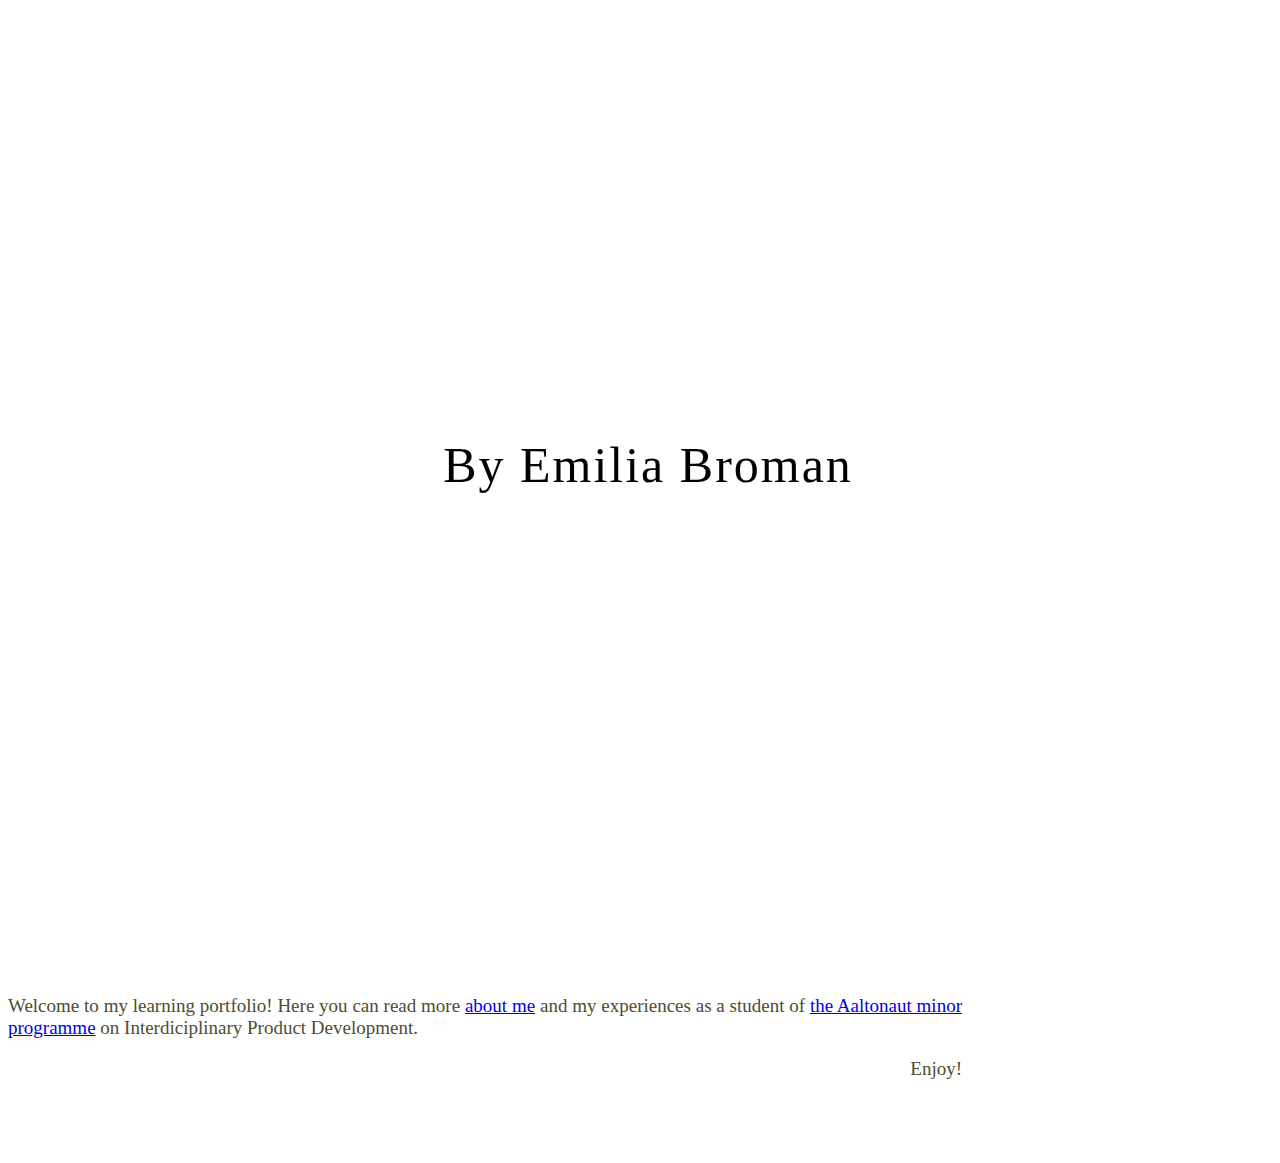
==== index.html @ 01765a72 "melkein valmis" ====
<html lang="en"><head><meta http-equiv="Content-Type" content="text/html; charset=UTF-8">
    <meta charset="utf-8">
    <meta http-equiv="X-UA-Compatible" content="IE=edge">
    <meta name="viewport" content="width=device-width, initial-scale=1">
    <meta name="description" content="">
    <meta name="author" content="">

    <title>Learning Portfolio</title>
    
    <script src="js/jquery-1.6.2.min.js"></script>
    
    <!-- Bootstrap core CSS -->
    <link href="css/bootstrap.min.css" rel="stylesheet">
    
    <!-- Font Awesome -->
    <link href="css/font-awesome.css" rel="stylesheet">

    <!-- Custom styles for this template -->
    <link href="css/styles-index.css" rel="stylesheet">
    <!--<link href="css/saara.css" rel="stylesheet">
    <link href="css/jami.css" rel="stylesheet">-->
    <!--<link href="css/emilia.css" rel="stylesheet">-->
    <link href="css/kokeilu.css" rel="stylesheet">

    <!-- Just for debugging purposes. Don't actually copy this line! -->
    <!--[if lt IE 9]><script src="../../assets/js/ie8-responsive-file-warning.js"></script><![endif]-->

    <!-- HTML5 shim and Respond.js IE8 support of HTML5 elements and media queries -->
    <!--[if lt IE 9]>
      <script src="https://oss.maxcdn.com/libs/html5shiv/3.7.0/html5shiv.js"></script>
      <script src="https://oss.maxcdn.com/libs/respond.js/1.4.2/respond.min.js"></script>
    <![endif]-->
  </head>

    <body class="teambackground">
    <style>.path {
    stroke-dashoffset: 6000;
    stroke-dasharray: 5000;}</style>



    <div style="height: 100%">
    
    <div class="navbar navbar-fixed-top">
     <ul class="topnav" style="font-family: robotolight;">
        <li style="float:right"><b><a style="font-size:14px" href="courses.html">AALTONAUT</a></b></li>
        <li style="float:right"><b><a style="font-size:14px" href="about.html">ABOUT ME</a></b></li>
        
        <li style="float:left; font-family: archistico;"><b><a href="index.html" style="margin-left: 10px; font-size:22px; position:absolute;">PORTFOLIO</a></b>
        <!--<img src='img/logo.png' style="width:15%;position:fixed; padding-top:45px; padding-left:7px;"></img>-->
        </li>
        </ul> 
    </div>
    <section class="lakephoto parallax" style="text-align:center;"> 
<h2 class="title">LEARNING PORTFOLIO</h2>
<p class="under">By Emilia Broman</p>

    </section>
    </div>

    <div style="position: absolute;">
    
    <script> 
    $(window).scroll(function() {
    if ($(this).scrollTop() > 600){ // Set position from top to add class
        $('ul').addClass("shrink");
    } else {
        $('ul').removeClass("shrink");
    }
    });
    </script>
    
    <div class="block-wrapper-inner" style="padding-top:50px; background-color: white;">
        <div class="container" style="width: 75%; font-family: robotolight; color: #4d4d33">
        </br>
            <p style="font-size:19px;" class="justify">Welcome to my learning portfolio! Here you can read more <a href="about.html">about me</a> and my experiences as a student of <a href="courses.html">the Aaltonaut minor programme</a> on Interdiciplinary Product Development. </p>
            <p style="font-size:19px;text-align:right">Enjoy!</p>
            


        
            
    </div>

    </div>
    </div>
    <script>
    $(document).ready(function() {
  //variable for the 'stroke-dashoffset' unit
  var $dashOffset = $(".path").css("stroke-dashoffset");
  //on a scroll event - execute function
  $(window).scroll(function() {
    //calculate how far down the page the user is 
    
    var $percentageComplete = (($(window).scrollTop() / ($("html").height())) * 100);
    //convert dashoffset pixel value to interger
    var $newUnit = parseInt($dashOffset, 10);
    //get the value to be subtracted from the 'stroke-dashoffset'
    var $offsetUnit = $percentageComplete * ($newUnit / 100);
    console.log($offsetUnit);
    //set the new value of the dashoffset to create the drawing effect
    $(".path").css("stroke-dashoffset", -$newUnit + $offsetUnit);
    });
    });</script>
    
    <script>

$(window).scroll(function(){
    $("#svg1").css("opacity", 1 - $(window).scrollTop() / 400);
});

</script>   
    
    
    <!-- Bootstrap core JavaScript
    ================================================== -->
    <!-- Placed at the end of the document so the pages load faster -->
    <!--script src="./Tinyone - HTML_files/jquery.min.js"></script>
    <script src="./Tinyone - HTML_files/bootstrap.min.js"></script>
    <script src="./Tinyone - HTML_files/offcanvas.js"></script>
    <script src="./Tinyone - HTML_files/function.js"></script-->
  

</body></html>
---- css/styles-index.css ----
/*Changes to the top menu*/
/*#top_menu_14 {
position:absolute;
}*/

#content {
width:auto;
margin-left:0px;
}

#sideMenu {
display:none;
}

#top_title {
display:none;
}
        
html, body, section, .container {
	height: 100%;
}

a img {
	width: 80%;
}

#svg{
	padding-top: 10%;
	margin-left: 25%;
	position: inherit;
	margin: auto;
	display: block;
}

@font-face {
    font-family: 'bebas_neuebold';
    src: url('bebasneue_bold-webfont.woff') format('woff');
    font-weight: normal;
    font-style: normal;
}

span h1 {
	padding-top: 10%;
}

h1 span {
	color: white;
	padding: 10px;
	font-size: larger;
	text-shadow: 4px 2px gray;
	text-shadow: 4px 2px rgba(0,0,0,0.5);
}


.centerrow {
	text-align: center;
}

.centercol {
	display: inline-table;
	float: none;
	text-align: left;
	margin-right: 60px;
	margin-left: 30px;
}

.block-container {
	width: 940px !important;
}

.block-wrapper-inner {
	/*padding-left: 100px;*/
	padding-top: 10%;
    padding-bottom: 5%;
}

.block, .lead {
	font-size: 20px;
}


body {
   height: 100%;
   background-color: white;
   background-size: cover;
  -webkit-font-smoothing: antialiased; /* font smoothing */
  -moz-osx-font-smoothing: grayscale;
  font-family: 'Source Sans Pro', sans-serif;
  

}

.teambackground {
	/*background: whitesmoke;*/
}

h1, h2, h3, h4, h5, h6 {
	font-weight: 700;
}

.rowborder {
	margin-bottom: 60px;
}

/* Photos */

/* Navigation arrows */

section {
	/*text-align: center;*/
	/*margin: 40px;*/
	height: 100%;
	overflow: hidden;
}

section h1 {
	margin-top: 160px;
}

video#bgvid { 
    position: absolute;
    top: 50%;
    left: 50%;
    min-width: 110%;
    min-height: 100%;
	background-size: cover;

    width: auto;
    height: auto;
    z-index: -100;

    -ms-transform: translateX(-50%) translateY(-50%);
    -moz-transform: translateX(-50%) translateY(-50%);
    -webkit-transform: translateX(-50%) translateY(-50%);
    transform: translateX(-50%) translateY(-50%);
    
}

.sciencephoto {
	background: url('../img/wiki04.jpg') no-repeat;
	background-size: 100%;
	background-position: 0% 0%;
	height: 110%;
	width: 100%;
	position: fixed;
    z-index: 0;
}

.handshakephoto {
	background-size: 100%;
	background-position: 0% 0%;
	height: 110%;
	width: 100%;
}

section nav a {
	position: absolute;
	display: block;
	top: 50%;
}

ul.topnav {
	list-style: none;
    margin: 0;
    padding: 0;
    overflow: hidden;
	position: fixed;
	top: 0;
    width: 100%;
}

ul.topnav li {
    float: left;
}

ul.topnav li a {
    display: block;
    color: white;
    padding: 14px 16px;
    text-decoration: none;
}

ul.topnav li a:hover {
	color:  #e6e6e6;
}

.shrink{
	background-color: #FFFFFF;
}

ul.shrink li a{
	color: black;
}

.shrink_botnav{
	background-color: #FFFFFF;
	
}

ul.shrink_botnav li a{
	color: black;
}

ul.botnav {
	list-style: none;
    margin: 0;
    padding: 0;
    overflow: hidden;
	position: relative;
	bottom: 0;
    width: 100%;
    font-family: 'robotolight';
}

ul.botnav li {
    text-align: center;
	margin-bottom: initial;
    display: inline-block;
}

ul.botnav li a {
    display: inline;
	float: left;
    color: black;
    padding: 14px 16px;
    text-decoration: none;
	font-weight: bold;
}

ul.botnav li a:hover {
	color: #9BC2CF;
}

/* CSS Parallax  

.parallax {
	perspective: 1px;
	height: 100vh;
	overflow-x: hidden;
	overflow-y: auto;
}

.parallax__layer {
	position: absolute;
	top: 0;
	right: 0;
	bottom: 0;
	left: 0;
}

.parallax__layer--base {
	transform: translateZ(0);
}

.parallax__layer--back {
	transform: translateZ(-1px) scale(2);
}*/


/* Mobile style */

@media screen and (max-width: 600px) {
	#svg {
		padding-left: 0;
		margin-top: 20%;
		width: 100%;
	}
	
	.lead {
		font-size: 16px;
	}
	
	.block-wrapper-inner {
		padding-left: 0;
	}
	
	.centercol {
		margin-right: 0;
		margin-left: 0;
	}
	
	.container .col-md-3 {
		margin-bottom: 60px;
	}
	
	.handshakephoto {
		background-position: 0% 25%;
	}
    
    .navbar-fixed-bottom {
        display: none;
    }

}

/* Jami css*/


.parallax {
    height: 110%;
    width: 100%;
    position: fixed;
    z-index: 0;
}

#features {
    top: 100%;
}

#globalWrapper {
    font-size: 100%;
    position: static;
}

#content {
    padding: 0px;
    position: static;
}

#top_menu_under {
    display: none;
}

#top_menu_inside {
    box-sizing: content-box;
    line-height: initial;
}

#top_menu_14 {
    box-sizing: content-box; /* This gets modified by Bootstrap */
}

#HQ_page p {
    font-family: inherit;
	font-size: 17px;
}

#HQ_page h1, h2, h3, h4, h5 {
    font-family: inherit;
    overflow: inherit;
}

ul.topnav {
    margin-top: 0px;
}

.sectionjee h2 {
	position: relative;
	top: 50%;
	transform: translateY(-50%);
	margin: auto;
}


/* Emilia css */

.teamphoto {
	background: url('../img/people.jpg') no-repeat;
	background-size: 100%;
	background-position: 0% 30%;
	height: 110%;
	width: 100%;
	/*background: #cc6055;*/
    position: fixed;
    z-index: 0;

}

.lakephoto {
    background: url('../img/DSC_0320.jpg') no-repeat;
    background-size: 100%;
    background-size: cover;
    background-position: 0% 30%;
    height: 100%;
    width: 100%;
    position: fixed;
    z-index: 0;
}


ul.topnav li a.current {
	text-transform: bold;
	
}

ul.topnav li a img {
	position:absolute;
	width:10%;
}

 ul.botnav li a.active { 
   color: #4D6167;
 }

.sectionjee {
	/*background-size: 100%;*/
	position: relative;
    margin-left: 0;
	margin-right: 0;
	margin-top: 0;
    padding: 0;
	height: 130px;
    background-color:  #b1834f;
    overflow: hidden;
	font-size: 20px;
	text-align: center;
	color: white;
	-webkit-box-shadow: 0px 7px 15px 0px rgba(0,0,0,0.24);
	-moz-box-shadow: 0px 7px 15px 0px rgba(0,0,0,0.24);
	box-shadow: 0px 7px 15px 0px rgba(0,0,0,0.24);
}

.section1 p {
	margin: 0;
}

.algaephoto {
	margin-bottom: 30px;
	margin-right: 15px;
	vertical-align: middle;
	float: left;
	width: 30%;
	border: 5px;
}

.box-shadow {
	  position: relative;
	  float: right;
}

.box-shadow::after {
    box-shadow: inset 0 0 10px 10px white;
    bottom: 0;
    content: "";
    display: block;
    left: 0;
    position: absolute;
    right: 0;
    top: 0;
	height: 90%;
    width: 30%;
}

section h2 {
	display: block;
	margin-top: 250px;
	font-size: 70px;
	color: white;
}

p.justify {
	text-align: justify;
}

.modelingphoto {
	background: url('../img/wiki05.jpg') no-repeat;
	background-size: 100%;
	background-position: 0% 0%;
	height: 110%;
	width: 100%;
    position: fixed;
    z-index: 0;

}

.hpphoto {
	background: url('../img/wiki10.jpg') no-repeat;
	background-size: 100%;
	background-position: 0% 0%;
	height: 110%;
	width: 100%;
    position: fixed;
    z-index: 0;
}

.collabphoto {
	background: url('../img/wiki14.jpg') no-repeat;
	background-size: 100%;
	background-position: 0% 0%;
	height: 110%;
	width: 100%;
    position: fixed;
    z-index: 0;
}

.achievementsphoto {
	background: url('../img/wiki09.jpg') no-repeat;
	background-size: 100%;
	background-position: 0% 0%;
	height: 110%;
	width: 100%;
    position: fixed;
    z-index: 0;
}

progress {
  /* Positioning */
  position: fixed;
  left: 0;
  bottom: 0;
  margin-bottom: 47px;

  /* Dimensions */
  width: 100%;
  height: 3px;

  /* Reset the appearance */
  -webkit-appearance: none;
     -moz-appearance: none;
          appearance: none;

  /* Get rid of the default border in Firefox/Opera. */
  border: none;

  /* Progress bar container for Firefox/IE10+ */
  background-color: transparent;

  /* Progress bar value for IE10+ */
  color: #e6e6e6;
}

progress::-webkit-progress-bar {
  background-color: transparent;
}

progress::-webkit-progress-value {
  background-color: #9BC2CF;
}

progress::-moz-progress-bar {
  background-color: #e6e6e6;
}

.title {
	font-family: "archistico"; 
	font-size: 90px; 
	letter-spacing: 2px;
	/*text-shadow: 4px 4px 0px rgba(0,0,0,0.2);*/

}

.under {
	font-family: "mathlete";
	font-size: 50px;
	letter-spacing: 2px;
	padding-top: -10;

}

/* Saara css */

@font-face {
    font-family: 'robotolight';
    src: url('roboto-light-webfont.woff') format('woff');
    font-weight: normal;
    font-style: normal;

}
@font-face {
    font-family: 'archistico';
    src: url('archistico_simple_webfont.woff') format('woff');
    font-weight: normal;
    font-style: normal;

}


#svg1{
	/*padding-top: 7%;*/
	margin-left: 35%;
	position: inherit;
	margin: auto;
	display: block;
}

ul.topnav li a img {
	position:relative;
	width:15%;
}
 
 .index:hover{
	 opacity: 0.6;
	 
 }
 @font-face {
    font-family: 'im_fell_french_canon_proIt';
    src: url('fefcit27c-webfont.woff') format('woff');
    font-weight: normal;
    font-style: normal;

}

@font-face {
    font-family: 'robotoregular';
    src: url('roboto-regular-webfont.woff') format('woff');
    font-weight: normal;
    font-style: normal;

}
@font-face {
    font-family: 'mathlete';
    src: url('mathlete_skinnyslant_webfont.woff') format('woff');
    font-weight: normal;
    font-style: normal;
    }

:target {
  background: #ccc;
  border: solid 1px #aaa;
}

.algaephoto {
	margin-bottom: 30px;
	margin-right: 15px;
	vertical-align: middle;
	float: left;
	width: 30%;
	border: 5px;
}

#button {
    cursor: pointer;
}

#button:hover {
    cursor: pointer;
    opacity: 0.6;
}

.container1 {
  margin: 0 auto;
  width: 250px;
  height: 700px;
  position: relative;
  perspective: 550px;
}

.item {
  display: block;
  position: absolute;
  background: #000;
  width: 250px;
  height:200px;
  line-height: 200px;
  font-size: 20px;
  text-align: center;
  color: #FFF;
  opacity: 0.95;
}
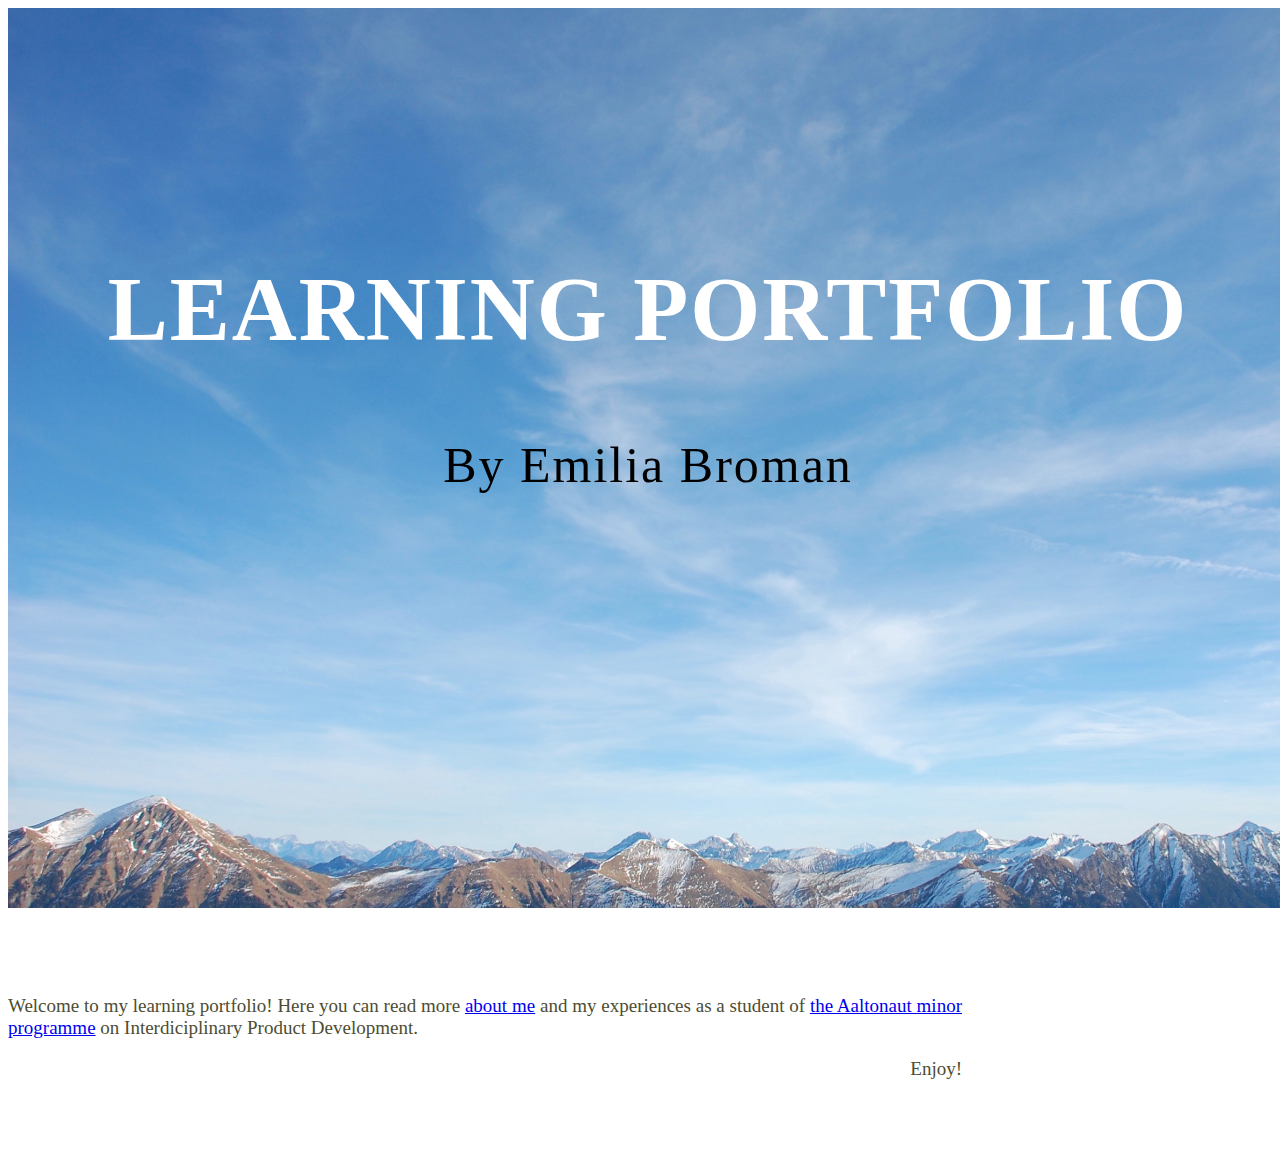
==== commit c051187c: "melkein valmis" ====
--- a/index.html
+++ b/index.html
@@ -43,7 +43,7 @@
     
     <div class="navbar navbar-fixed-top">
      <ul class="topnav" style="font-family: robotolight;">
-        <li style="float:right"><b><a style="font-size:14px" href="courses.html">AALTONAUT</a></b></li>
+        <li style="float:right"><b><a style="font-size:14px" href="courses.html">AALTONAUT COURSES</a></b></li>
         <li style="float:right"><b><a style="font-size:14px" href="about.html">ABOUT ME</a></b></li>
         
         <li style="float:left; font-family: archistico;"><b><a href="index.html" style="margin-left: 10px; font-size:22px; position:absolute;">PORTFOLIO</a></b>
--- a/css/styles-index.css
+++ b/css/styles-index.css
@@ -367,7 +367,7 @@
 }
 
 .lakephoto {
-    background: url('../img/DSC_0320.jpg') no-repeat;
+    background: url('../img/img.jpg') no-repeat;
     background-size: 100%;
     background-size: cover;
     background-position: 0% 30%;
